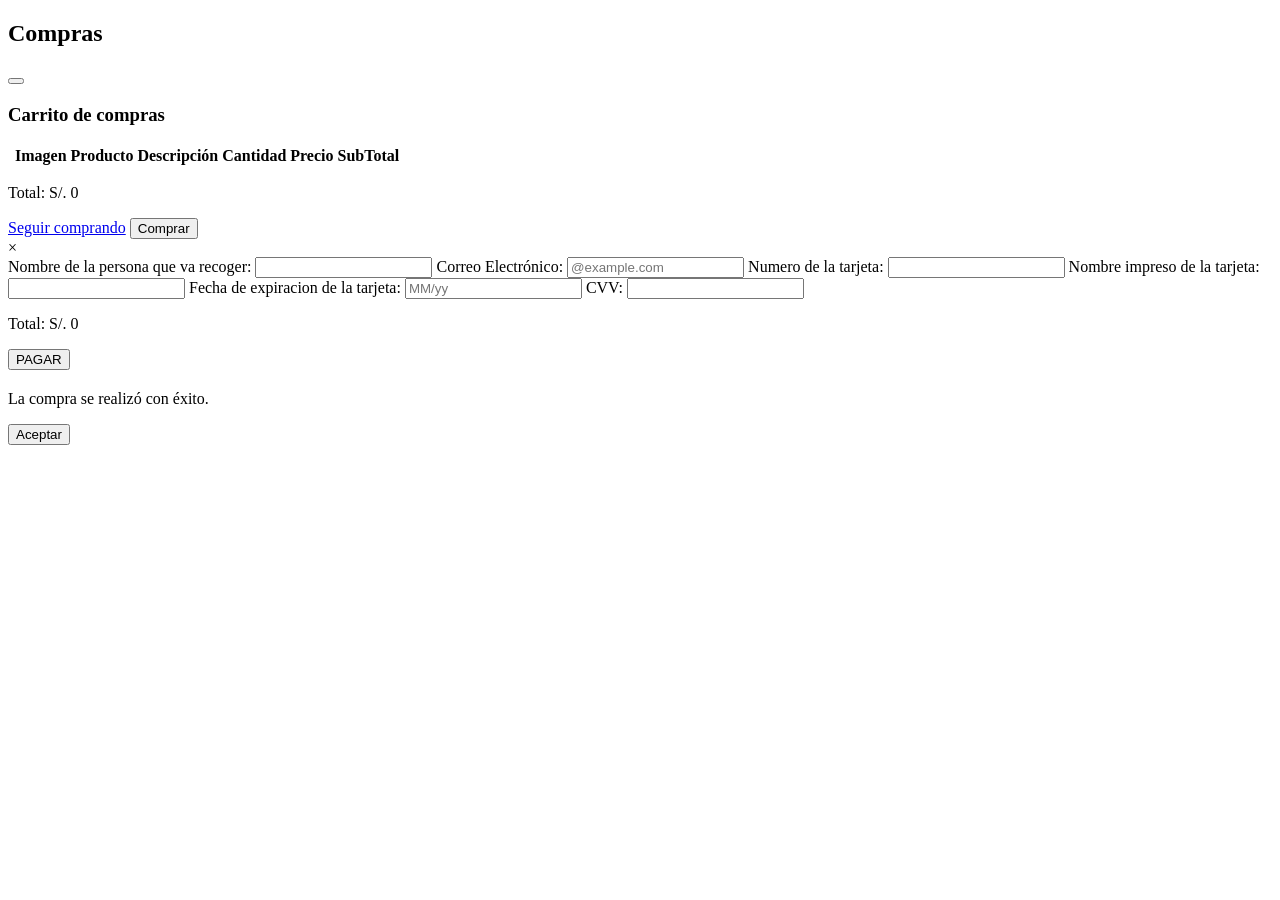
==== target/classes/templates/carrito.html @ ac5a60bb "Initial commit" ====
<!DOCTYPE html>
<html lang="es" layout:decorate="_layout">

<head>
	<meta http-equiv="Content-Type" content="text/html; charset=UTF-8">
	<title>Carrito de Compras</title>
	<link rel="stylesheet" href="/css/carrito.css">
</head>

<body>
	<div layout:fragment="contenido" id="app">
		<div class="barra">
			<h2>Compras</h2>
			<button><i class="fa-solid fa-cart-shopping carrito"></i></button>
		</div>
		<main>
			<div class="tabla">
				<header>
					<h3>Carrito de compras</h3>
				</header>
				<table class="carrito-tabla">
					<thead>
						<tr>
							<th></th>
							<th>Imagen</th>
							<th>Producto</th>
							<th>Descripción</th>
							<th>Cantidad</th>
							<th>Precio</th>
							<th>SubTotal</th>
						</tr>
					</thead>
					<tbody id="carrito"></tbody>
				</table>
			</div>
			<div class="total">
				<p id="total">Total: S/. 0</p>
				<a href="productos.html" class="seguir-comprando">Seguir comprando</a>
				<button class="btn-comprar" id="open-popup">Comprar</button>
			</div>
		</main>

		<div id="popup" class="popup">
			<div class="popup-content">
				<span class="close" id="close-popup">&times;</span>
				<form id="appointmentForm">
					<label for="name">Nombre de la persona que va recoger:</label>
					<input type="text" id="name" name="name" required>
					<span class="error-message" id="name-error"></span>

					<label for="email">Correo Electrónico:</label>
					<input type="email" id="email" name="email" placeholder="@example.com" required>
					<span class="error-message" id="email-error"></span>

					<label for="number">Numero de la tarjeta:</label>
					<input type="text" id="number" name="number" required>
					<span class="error-message" id="number-error"></span>

					<label for="name-prop">Nombre impreso de la tarjeta:</label>
					<input type="text" id="name-prop" name="name-prop" required>
					<span class="error-message" id="name-prop-error"></span>

					<label for="date">Fecha de expiracion de la tarjeta:</label>
					<input type="text" id="date" name="date" placeholder="MM/yy" required>
					<span class="error-message" id="date-error"></span>

					<label for="cvv">CVV:</label>
					<input type="text" id="cvv" name="cvv" required>
					<span class="error-message" id="cvv-error"></span>

					<div class="total-pagar">
						<p id="total-pagar">Total: S/. 0</p>
					</div>

					<div class="pagar">
						<button id="payButton" type="button">PAGAR</button>
					</div>
				</form>
			</div>
		</div>

		<div class="overlay" id="overlay"></div>
		<div class="popup2" id="popup2">
			<h2><i class="fa-solid fa-circle-check"></i></h2>
			<p>La compra se realizó con éxito.</p>
			<button id="acceptButton">Aceptar</button>
		</div>
	</div>
	<script src="js/script.js"></script>
	<script layout:fragment="script">
		document.getElementById('open-popup').onclick = function () {
			document.getElementById('popup').style.display = 'flex';
		}

		document.getElementById('close-popup').onclick = function () {
			document.getElementById('popup').style.display = 'none';
		}

		window.onclick = function (event) {
			const popup = document.getElementById('popup');
			if (event.target == popup) {
				popup.style.display = 'none';
			}
		}

		document.getElementById('payButton').onclick = function () {
			document.getElementById('overlay').style.display = 'flex';
			document.getElementById('popup2').style.display = 'flex';
		};

		document.getElementById('acceptButton').onclick = function () {
			document.getElementById('overlay').style.display = 'none';
			document.getElementById('popup2').style.display = 'none';
		};
	</script>
</body>

</html>
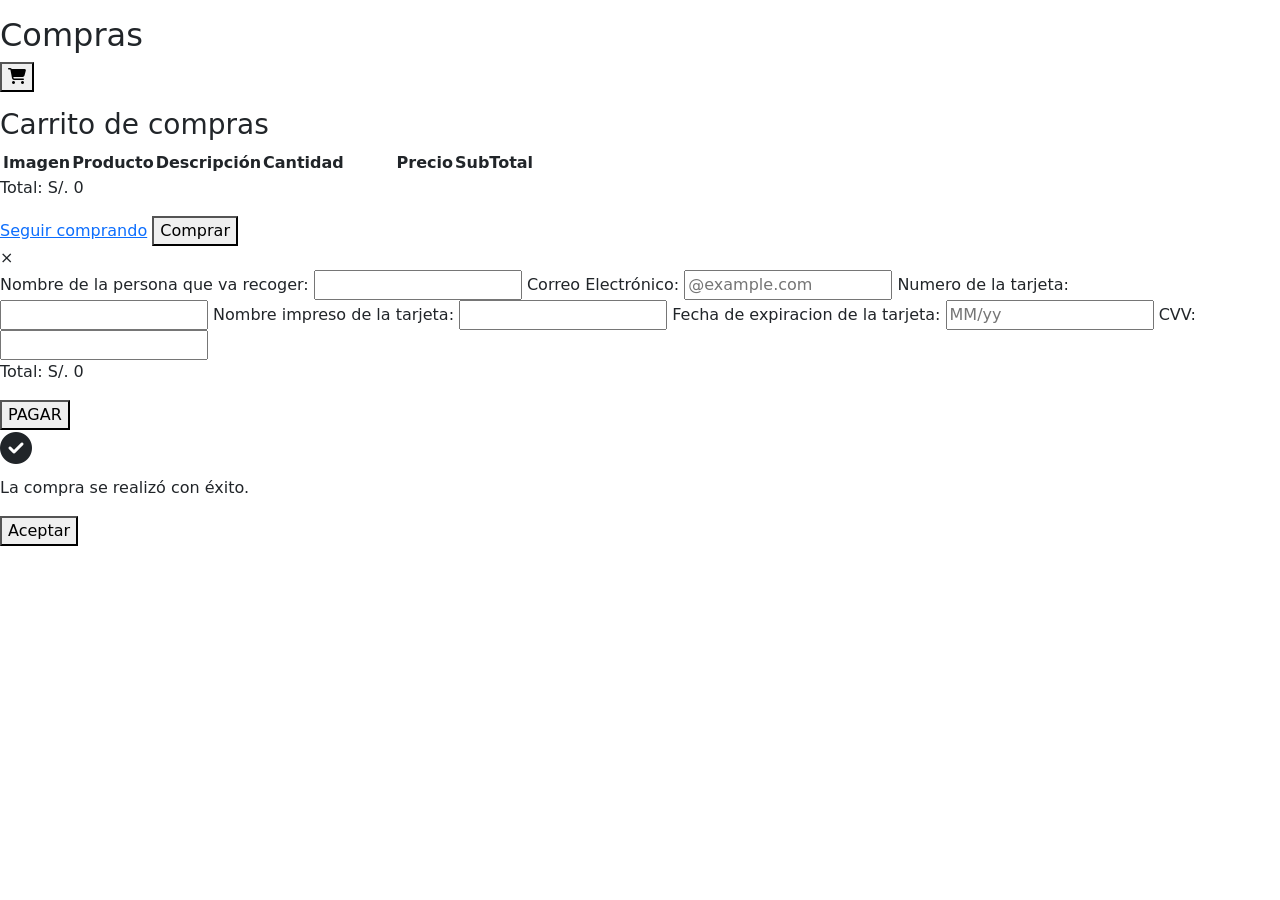
==== commit 5db47c97: "Ultimos cambios para la final" ====
--- a/target/classes/templates/carrito.html
+++ b/target/classes/templates/carrito.html
@@ -5,11 +5,14 @@
 	<meta http-equiv="Content-Type" content="text/html; charset=UTF-8">
 	<title>Carrito de Compras</title>
 	<link rel="stylesheet" href="/css/carrito.css">
+	<link rel="stylesheet" href="https://cdnjs.cloudflare.com/ajax/libs/font-awesome/6.6.0/css/all.min.css">
+	<link href="https://cdn.jsdelivr.net/npm/bootstrap@5.3.3/dist/css/bootstrap.min.css" rel="stylesheet"
+		integrity="sha384-QWTKZyjpPEjISv5WaRU9OFeRpok6YctnYmDr5pNlyT2bRjXh0JMhjY6hW+ALEwIH" crossorigin="anonymous">
 </head>
 
 <body>
 	<div layout:fragment="contenido" id="app">
-		<div class="barra">
+		<div class="barra py-3">
 			<h2>Compras</h2>
 			<button><i class="fa-solid fa-cart-shopping carrito"></i></button>
 		</div>
@@ -25,7 +28,7 @@
 							<th>Imagen</th>
 							<th>Producto</th>
 							<th>Descripción</th>
-							<th>Cantidad</th>
+							<th class="w-25">Cantidad</th>
 							<th>Precio</th>
 							<th>SubTotal</th>
 						</tr>
@@ -35,7 +38,7 @@
 			</div>
 			<div class="total">
 				<p id="total">Total: S/. 0</p>
-				<a href="productos.html" class="seguir-comprando">Seguir comprando</a>
+				<a href="/productos" class="seguir-comprando">Seguir comprando</a>
 				<button class="btn-comprar" id="open-popup">Comprar</button>
 			</div>
 		</main>
@@ -86,8 +89,68 @@
 			<button id="acceptButton">Aceptar</button>
 		</div>
 	</div>
-	<script src="js/script.js"></script>
 	<script layout:fragment="script">
+		let carrito = JSON.parse(localStorage.getItem('carrito')) || {};
+		let total = calcularTotal();
+
+		function calcularTotal() {
+			return Object.values(carrito).reduce((acc, item) => acc + item.precio * item.cantidad, 0);
+		}
+
+		function mostrarCarrito() {
+			const carritoLista = document.getElementById('carrito');
+			if (!carritoLista) {
+				console.error('Elemento con ID "carrito" no encontrado');
+				return;
+			}
+			carritoLista.innerHTML = '';
+
+			for (const [nombre, info] of Object.entries(carrito)) {
+				const subtotal = info.precio * info.cantidad;
+				const tr = document.createElement('tr');
+				tr.innerHTML = `
+            <td><button class="btn-eliminar" onclick="eliminarDelCarrito('${nombre}')"><i class="fa-solid fa-trash icono"></i></i></button></td>
+            <td><img src="${info.imagen}" alt="${nombre}" class="imagen-producto" style="max-width: 50px;"></td>
+            <td>${nombre}</td>
+            <td>${info.descripcion}</td>
+            <td><input type="number" value="${info.cantidad}" min="1" onchange="actualizarCantidad('${nombre}', this.value)"></td>
+            <td>S/. ${info.precio}</td>
+            <td>S/. ${subtotal}</td>
+        `;
+				carritoLista.appendChild(tr);
+			}
+
+			total = calcularTotal();
+			document.getElementById('total').textContent = `Total: S/. ${total}`;
+		}
+
+		function actualizarCantidad(nombre, cantidad) {
+			if (cantidad < 1 || isNaN(cantidad)) {
+				alert('La cantidad debe ser un número mayor a cero.');
+				return;
+			}
+			carrito[nombre].cantidad = parseInt(cantidad);
+			localStorage.setItem('carrito', JSON.stringify(carrito));
+			mostrarCarrito();
+		}
+
+		function eliminarDelCarrito(nombre) {
+			delete carrito[nombre];
+			localStorage.setItem('carrito', JSON.stringify(carrito));
+			mostrarCarrito();
+		}
+
+		function eliminarCarrito() {
+			localStorage.removeItem('carrito');
+			mostrarCarrito();
+		}
+
+		window.addEventListener('DOMContentLoaded', (event) => {
+			mostrarCarrito();
+		});
+
+
+
 		document.getElementById('open-popup').onclick = function () {
 			document.getElementById('popup').style.display = 'flex';
 		}
@@ -104,8 +167,10 @@
 		}
 
 		document.getElementById('payButton').onclick = function () {
+			document.getElementById('popup').style.display = 'none';
 			document.getElementById('overlay').style.display = 'flex';
 			document.getElementById('popup2').style.display = 'flex';
+			eliminarCarrito();
 		};
 
 		document.getElementById('acceptButton').onclick = function () {
@@ -113,6 +178,9 @@
 			document.getElementById('popup2').style.display = 'none';
 		};
 	</script>
+	<script layout:fragment="script2">
+		
+	</script>
 </body>
 
 </html>
